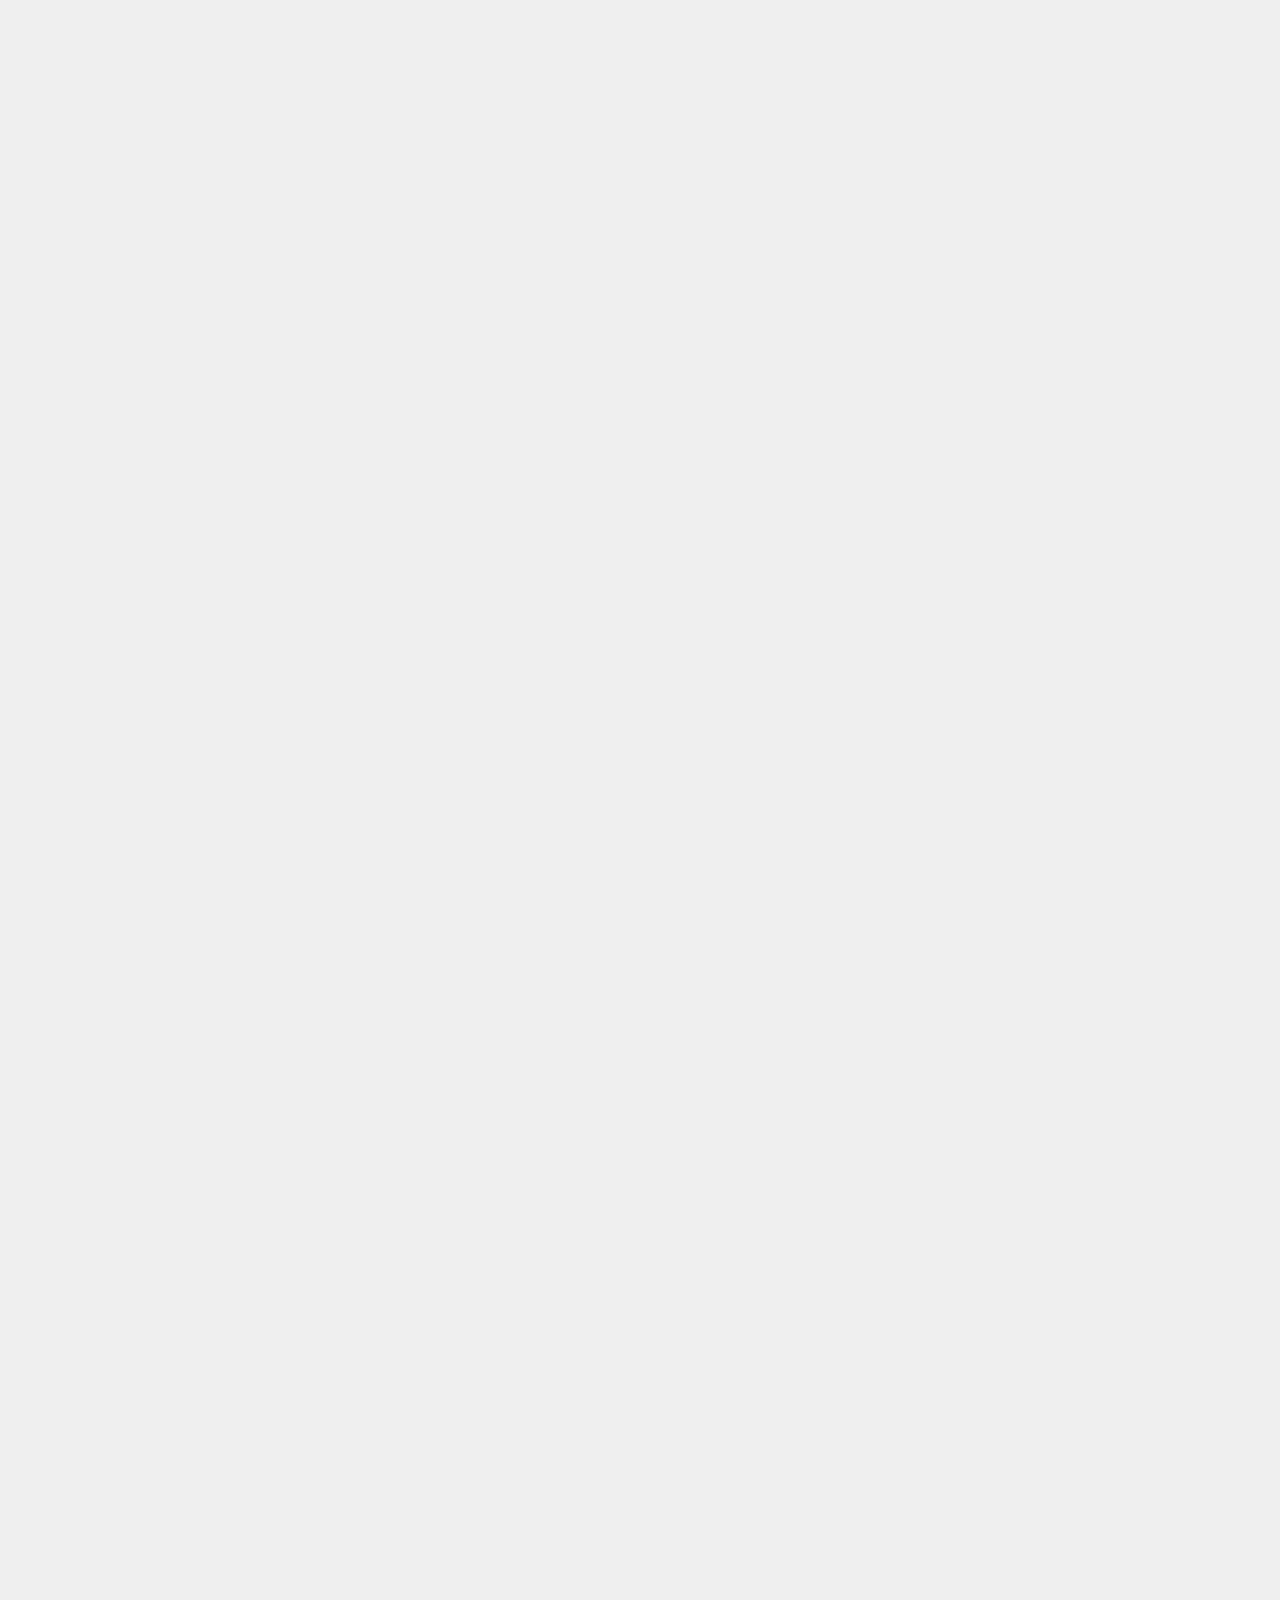
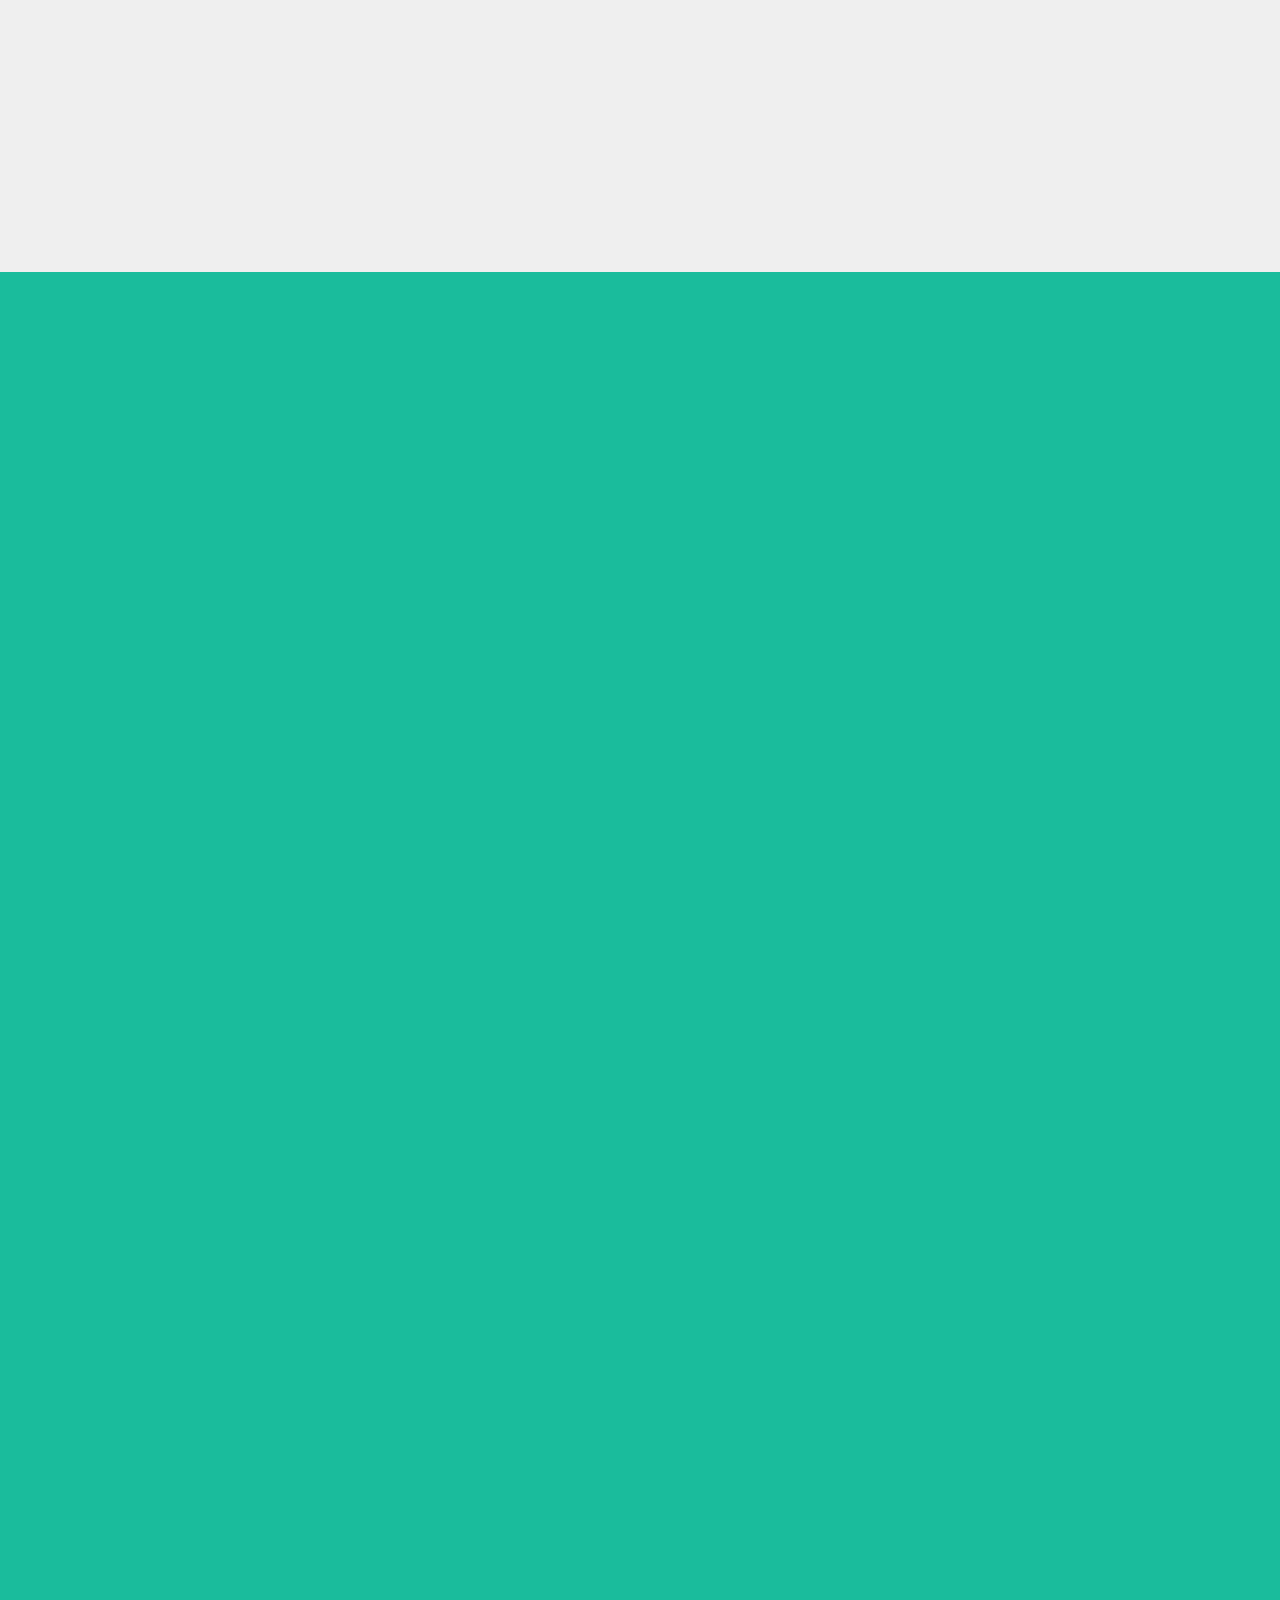
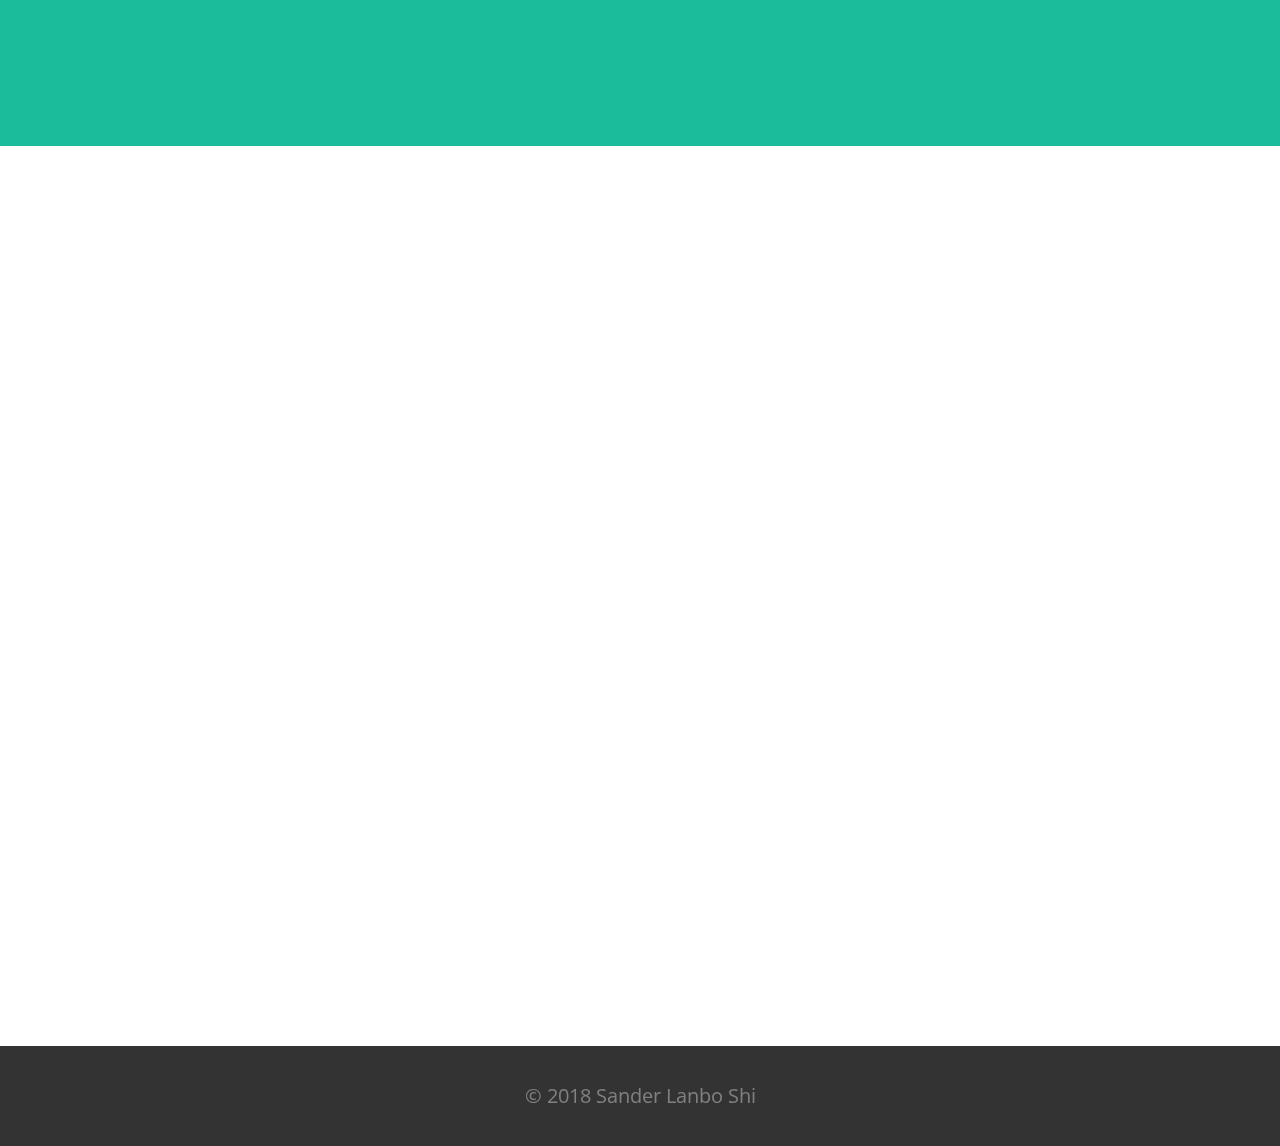
==== index.html @ e811890b "Final Tweaks" ====
<!DOCTYPE html>
<html>
    <head>
    <title>Sander Shi</title>
    <!--Let browser know website is optimized for mobile-->
    <meta name="viewport" content="width=device-width, initial-scale=1.0"/>
    <meta http-equiv="Content-Type" content="text/html; charset=utf-8">
    <!--Imports-->
    <script src="js/jquery.js"></script>
    <script src="js/main.js"></script>
    <script src="js/fontawesome.js"></script>
    <link rel="stylesheet" href="css/main.css">
    <!--Other meta tags-->
    <meta name="keywords" content="CMU, Sander, Shi, Lanbo">
    <meta name="description"
          content="Personal Website of Sander Shi, undergraduate in computer
          science at Carnegie Mellon University.">
    <meta name="author" content="Sander Shi">
    </head>
    <body>
        <!--Fixed Background-->
        <div class="fixed-background">
            <div class="fixed-background-overlay">
            </div>
        </div>
        <!--Navigation-->
        <div class="navbar">
            <a class="logo" href="index.html">SANDER SHI</a>
            <a class="menu-button">
                MENU
                <i class="fas fa-bars"></i>
            </a>
        </div>
        <div id="canvas"></div>
        <div id="nav-menu">
            <a class="nav-link close-button"><i class="fas fa-times"></i></a>
            <div class="nav-links">
                <a class="nav-link" href="#landing-page">Top</a>
                <a class="nav-link" href="#about-me">About Me</a>
                <a class="nav-link" href="#hobbies">Hobbies</a>
                <a class="nav-link" href="#projects">Projects</a>
                <a class="nav-link" href="src/resume.pdf">Resume</a>
                <a class="nav-link" href="#contact">Contact Me</a>
            </div>
        </div>
        <!--Landing Page Section-->
        <a name="landing-page"></a>
        <div id="landing-page">
            <div class="landing-page-content">
                <div class="landing-page-text">
                    <h1 class="text-center">
                        <span id="hi">Hi!</span>
                        My name is
                        <span class="name">Sander SHI.</span>
                    </h1>
                    <br/>
                    <p class="text-center">
                        I am a computer scientist, software engineer
                        and musician. I always enjoy learning new things.
                    </p>
                    <p class="text-center icons">
                        <a href="https://www.linkedin.com/in/sandershi/" title="LinkedIn">
                            <i class="fab fa-linkedin-in"></i>
                        </a>
                        <a href="https://www.facebook.com/sandershihacker" title="Facebook">
                            <i class="fab fa-facebook"></i>
                        </a>
                        <a href="mailto:sandershi@cmu.edu" title="Email">
                            <i class="far fa-envelope"></i>
                        </a>
                        <a href="https://github.com/sandershihacker" title="Github">
                            <i class="fab fa-github"></i>
                        </a>
                        <a href="src/resume.pdf" title="Resume">
                            <i class="far fa-file-pdf"></i>
                        </a>
                    </p>
                </div>
                <div class="more-arrow text-center">
                    <a href="#about-me">
                        <p>MORE</p>
                        <i class="fas fa-chevron-down"></i>
                    </a>
                </div>
            </div>
        </div>
        <!--About Me Section-->
        <a name="about-me"></a>
        <div id="about-me">
            <div class="about-me-content">
                <div class="container">
                    <h2>A Little About Me</h2>
                    <hr>
                    <p class="text-justify">
                        My name is Sander Lanbo Shi, but my friends call me
                        <b>Sander</b>. I was born in Holland, grew up in
                        Northern Ireland, completed my high school studies in
                        Hangzhou, China, and am currently studying
                        <b>Computer Science</b> at
                        <b>Carnegie Mellon University</b>. My interests range
                        from music, sports and modern languages to
                        <b>software engineering</b> and <b>machine learning</b>.
                        I hope to use my skills to solve problems of great
                        impact.
                    </p>
                </div>
            </div>
            <a name="hobbies"></a>
            <div class="hobbies-content">
                <div class="container">
                    <div class="row">
                        <div class="hobby">
                            <h1>
                                <i class="fas fa-bicycle"></i>
                            </h1>
                            <hr>
                            <p>
                                I am a bike enthusiast and loving riding all
                                kinds of bikes from mountain bikes to
                                <b>street trials</b> bikes. I am a huge fan of
                                bike stunts and aspire to become as skilled as
                                <a href="http://www.dannymacaskill.co.uk/">Danny Macaskill</a>
                                someday. Check out my video here:
                                <a href="https://www.youtube.com/watch?v=L4zf6CIVZ-g&list=PLRWzu4NQfZ0GEUVp9c57li9xr4fNBHM8F
                                "><i class="fab fa-youtube"></i></a>
                            </p>
                        </div>
                        <div class="hobby">
                            <h1>
                                <i class="fas fa-cube"></i>
                            </h1>
                            <hr>
                            <p>
                                Speed-cubing is one of my hobbies. I can solve
                                the 2x2x2 - 7x7x7 Rubik's cubes as well as a
                                couple others. My personal best for the 3x3x3
                                cube is 17.56s. Check out my videos here:
                                <a href="https://www.youtube.com/watch?v=-V-AjoMGdws&list=PLRWzu4NQfZ0H-_xM9BDa5c6P79MhLF-bY"><i class="fab fa-youtube"></i></a>
                            </p>
                        </div>
                        <div class="hobby">
                            <h1>
                                <i class="fas fa-music"></i>
                            </h1>
                            <hr>
                            <p>
                                When I have a bit of free time, I love playing
                                music and trying to improvise and compose a bit.
                                I know how to play the piano and alto-saxophone
                                but am always trying to learn new instruments.
                            </p>
                        </div>
                    </div>
                </div>
            </div>
        </div>
        <!--Projects Section-->
        <a name="projects"></a>
        <div id="projects">
            <div class="projects-content">
                <div class="container">
                    <h2>Projects</h2>
                    <hr>
                    <div class="card-columns">
                        <div class="card text-center">
                            <div class="card-body">
                                <h5 class="card-title">MIDI Classifier</h5>
                                <p class="card-text">
                                    Used logistic regression to train labeled MIDI
                                    files to create a MIDI classifier that classifies
                                    the genre of the music.
                                </p>
                            </div>
                            <div class="card-body text-left link-section">
                                <a href="https://github.com/sandershihacker" class="card-link">Project Link</a>
                            </div>
                            <div class="card-footer">
                                <small class="text-muted">
                                    Spring 2018
                                </small>
                            </div>
                        </div>
                        <div class="card">
                            <img class="card-img-top" src="src/openchirp.png">
                            <div class="card-body">
                                <h5 class="card-title">OpenChirp</h5>
                                <p class="card-text">
                                    Created a management framework for LP-WAN
                                    devices using Angular.
                                </p>
                            </div>
                            <div class="card-body text-left link-section">
                                <a href="https://openchirp.io" class="card-link">Website Link</a>
                            </div>
                            <div class="card-footer">
                                <small class="text-muted">
                                    Spring, Fall 2017
                                </small>
                            </div>
                        </div>
                        <div class="card text-center">
                            <div class="card-body">
                                <h5 class="card-title">OCR</h5>
                                <p class="card-text">
                                    Implemented from scratch a convolutional neural network
                                    with the LeNet architecture in Matlab, and trained to recognize
                                    handwritten digits. Acheived a 97% test accuracy.
                                </p>
                            </div>
                            <div class="card-footer">
                                <small class="text-muted">
                                    Spring 2017
                                </small>
                            </div>
                        </div>
                        <div class="card">
                            <img class="card-img-top" src="src/summit.png">
                            <div class="card-body">
                                <h5 class="card-title">Club Website</h5>
                                <p class="card-text">
                                    Designed and developed a static webpage for
                                    a CMU student organization.
                                </p>
                            </div>
                            <div class="card-body text-left link-section">
                                <a href="https://www.cmu.edu/summit" class="card-link">Website Link</a>
                            </div>
                            <div class="card-footer">
                                <small class="text-muted">
                                    Fall 2016
                                </small>
                            </div>
                        </div>
                        <div class="card">
                            <img class="card-img-top" src="src/tuxlab.jpg">
                            <div class="card-body">
                                <h5 class="card-title">TuxLab</h5>
                                <p class="card-text">
                                    Developed a framework to create
                                    interactive Linux courses using Angular,
                                    Meteor and MongoDB.
                                </p>
                            </div>
                            <div class="card-body text-left link-section">
                                <a href="http://tuxlab.org" class="card-link">Website Link</a>
                            </div>
                            <div class="card-footer">
                                <small class="text-muted">
                                    Summer 2016
                                </small>
                            </div>
                        </div>
                        <div class="card">
                            <img class="card-img-top" src="src/tartantag.jpg">
                            <div class="card-body">
                                <h5 class="card-title">Android Game</h5>
                                <p class="card-text">
                                    Developed an Android game to mimic Lazer Tag
                                    on a team of 4 during a hackathon.
                                </p>
                            </div>
                            <div class="card-footer">
                                <small class="text-muted">
                                    Fall 2015
                                </small>
                            </div>
                        </div>
                    </div>
                </div>
            </div>
        </div>
        <!--Contact Me-->
        <a name="contact"></a>
        <div class="contact">
            <div class="container">
                <h2>Contact Me</h2>
                <hr>
                <div class="form-container">
                    <form action="https://formspree.io/sandershi@cmu.edu" method="POST">
                        <input type="text" name="name" placeholder="Full Name">
                        <br/>
                        <textarea name="name" placeholder="Message"></textarea>
                        <br/>
                        <input type="email" name="_replyto" placeholder="Email Address">
                        <br/>
                        <input type="submit" value="Send">
                    </form>
                </div>
            </div>
        </div>
        <!--Footer-->
        <div class="footer">
            <p>&copy; 2018 Sander Lanbo Shi</p>
        </div>
    </body>
</html>
---- css/main.css ----
/*
 * File: main.scss
 * Description: The main stylesheet for Sander's personal website.
 * Author: Sander Shi.
 */
/*
 * File: _base.scss
 * Description: The basics for the style.
 * Author: Sander Shi.
 */
@import url("https://fonts.googleapis.com/css?family=Open+Sans:300,400,600,700,800");
@import url(./bootstrap.min.css);
html {
  font-size: 16px; }
  @media screen and (min-width: 320px) {
    html {
      font-size: calc(16px + 8 * ((100vw - 320px) / 880)); } }
  @media screen and (min-width: 1200px) {
    html {
      font-size: 24px; } }

* {
  margin: 0;
  font-family: 'Open Sans', sans-serif; }

a, a:visited {
  text-decoration: none;
  color: #7f8c8d;
  transition-duration: 0.3s; }

a:hover {
  text-decoration: none;
  color: #101010;
  transition-duration: 0.3s; }

.container {
  max-width: 1260px;
  padding-left: 20px;
  padding-right: 20px;
  padding-top: 60px;
  padding-bottom: 60px; }

/*
 * File: _navigation.scss
 * Description: The stylesheet for the navigation menu.
 * Author: Sander Shi.
 */
#nav-menu {
  background-color: #101010;
  width: 500px;
  height: 100vh;
  position: fixed;
  top: 0;
  right: 0;
  z-index: 999;
  color: #7f8c8d;
  display: flex;
  align-items: center;
  justify-content: center; }
  #nav-menu .nav-links {
    text-align: center;
    padding: 10px; }
    #nav-menu .nav-links .nav-link {
      margin: 10px; }
    #nav-menu .nav-links a:hover {
      font-weight: normal;
      color: #efefef; }
  #nav-menu .close-button {
    position: absolute;
    top: 0;
    right: 0;
    cursor: pointer;
    font-size: 35px; }
  #nav-menu a.close-button:hover {
    transform: rotate(90deg); }

#canvas {
  position: fixed;
  top: 0;
  left: 0;
  height: 100vh;
  width: 100%;
  background-color: rgba(0, 0, 0, 0.7);
  z-index: 998; }

.navbar {
  position: fixed;
  top: 0;
  left: 0;
  width: 100%;
  display: inline-block;
  font-size: 16px;
  z-index: 998; }
  .navbar a {
    margin: 0;
    padding: 6px;
    border-radius: 4px;
    color: rgba(0, 0, 0, 0.8);
    font-weight: bold;
    border: none;
    cursor: pointer;
    transition-duration: 0.3s; }
  .navbar a:hover {
    background-color: rgba(0, 0, 0, 0.3);
    transition-duration: 0.3s; }
  .navbar a.menu-button {
    float: right; }
  .navbar a.logo {
    float: left;
    display: none; }

.scrolled-navbar {
  background-color: rgba(0, 0, 0, 0.8); }
  .scrolled-navbar a {
    color: #efefef; }
  .scrolled-navbar a:hover {
    color: #7f8c8d;
    background-color: transparent; }
  .scrolled-navbar a.menu-button {
    color: #efefef; }
  .scrolled-navbar a.menu-button:hover {
    color: #7f8c8d; }
  .scrolled-navbar a.logo {
    display: block; }

@media screen and (max-width: 650px) {
  #nav-menu {
    width: 100%; } }
/*
 * File: _fixed_background.scss
 * Description: The style for fixing the background.
 * Author: Sander Shi.
 */
.fixed-background {
  position: fixed;
  top: 0;
  left: 0;
  height: 100vh;
  width: 100%;
  background-image: url("../src/portrait.jpg");
  background-position: center;
  background-size: cover;
  z-index: -1; }
  .fixed-background .fixed-background-overlay {
    position: fixed;
    top: 0;
    left: 0;
    height: 100vh;
    width: 100%;
    background-color: #efefef;
    opacity: 1; }

@media screen and (max-width: 1124px) {
  .fixed-background {
    background-image: url("../src/portrait-mobile.jpg"); } }
/*
 * File: _landing_page.scss
 * Description: This is the stylesheet for the landing page section.
 * Author: Sander Shi.
 */
@-webkit-keyframes more-arrow {
  0% {
    bottom: 10px;
    opacity: 0; }
  100% {
    bottom: -10px;
    opacity: 1; } }
@keyframes more-arrow {
  0% {
    bottom: 10px;
    opacity: 0; }
  100% {
    bottom: -10px;
    opacity: 1; } }
#landing-page {
  height: 100vh;
  width: 100%; }
  #landing-page .landing-page-content {
    height: 100%;
    display: none;
    align-items: center;
    justify-content: center; }
    #landing-page .landing-page-content .landing-page-text {
      max-width: 950px; }
      #landing-page .landing-page-content .landing-page-text h1 {
        font-size: 70px;
        font-weight: bold; }
      #landing-page .landing-page-content .landing-page-text p {
        font-size: 35px;
        color: #7f8c8d; }
      #landing-page .landing-page-content .landing-page-text .icons {
        color: #000000; }
        #landing-page .landing-page-content .landing-page-text .icons a {
          margin: 30px;
          font-size: 40px;
          color: #000000;
          transition-duration: 0.3s; }
        #landing-page .landing-page-content .landing-page-text .icons a:hover {
          color: #7f8c8d;
          transition-duration: 0.3s; }
    #landing-page .landing-page-content .name {
      color: #1abc9c; }
    #landing-page .landing-page-content .more-arrow {
      position: absolute;
      bottom: 30px; }
      #landing-page .landing-page-content .more-arrow a {
        color: #000000; }
        #landing-page .landing-page-content .more-arrow a p {
          margin: 0;
          padding: 5px; }
        #landing-page .landing-page-content .more-arrow a svg {
          position: relative;
          animation: more-arrow 2s infinite;
          -webkit-animation: more-arrow 2s infinite; }
      #landing-page .landing-page-content .more-arrow a:hover {
        color: gray; }

@media screen and (max-width: 1124px) {
  #landing-page .landing-page-content .landing-page-text {
    max-width: 600px; }
    #landing-page .landing-page-content .landing-page-text p {
      font-size: 25px; }
    #landing-page .landing-page-content .landing-page-text .icons a {
      margin: 20px;
      font-size: 40px; } }
@media screen and (max-width: 650px) {
  #landing-page .landing-page-content .landing-page-text {
    max-width: 600px; }
    #landing-page .landing-page-content .landing-page-text h1 {
      font-size: 50px; }
    #landing-page .landing-page-content .landing-page-text p {
      font-size: 20px; }
    #landing-page .landing-page-content .landing-page-text .icons a {
      margin: 10px;
      font-size: 25px; } }
/*
 * File: _about_section.scss
 * Description: The stylesheet for the about me section.
 * Author: Sander Shi.
 */
#about-me {
  background-color: #efefef;
  color: #efefef; }
  #about-me .about-me-content {
    width: 100%;
    background-color: #1abc9c;
    opacity: 0; }
    #about-me .about-me-content h2 {
      text-align: center;
      padding: 10px; }
  #about-me .hobbies-content {
    opacity: 0; }
    #about-me .hobbies-content .row {
      justify-content: space-between; }
    #about-me .hobbies-content .hobby {
      width: 350px;
      color: #808080;
      font-size: 20px;
      padding: 20px; }
      #about-me .hobbies-content .hobby h1 {
        text-align: center;
        font-size: 70px;
        color: #1abc9c; }
      #about-me .hobbies-content .hobby hr {
        width: 70%;
        margin-left: auto;
        margin-right: auto; }
      #about-me .hobbies-content .hobby p {
        text-align: center; }

@media screen and (max-width: 1124px) {
  #about-me .hobbies-content .row {
    justify-content: center; }
  #about-me .hobbies-content .hobby {
    width: 600px; } }
/*
 * File: _projects_section.scss
 * Description: The stylesheet for the projects section.
 * Author: Sander Shi.
 */
#projects {
  height: 100vh;
  width: 100%;
  height: 100%;
  background-color: #1abc9c;
  color: #efefef; }
  #projects .projects-content {
    opacity: 0; }
    #projects .projects-content h2 {
      text-align: center; }
    #projects .projects-content hr {
      margin: 40px; }
    #projects .projects-content .card-columns .card {
      color: #808080; }
      #projects .projects-content .card-columns .card .card-footer {
        text-align: left; }
      #projects .projects-content .card-columns .card p {
        font-size: 20px; }
      #projects .projects-content .card-columns .card .link-section {
        padding-top: 0; }
      #projects .projects-content .card-columns .card a.card-link {
        font-size: 20px;
        color: #1abc9c; }
      #projects .projects-content .card-columns .card a.card-link:hover {
        color: #808080; }

/*
 * File: _contact.scss
 * Description: The stylesheet for contact me section.
 * Author: Sander Shi.
 */
.contact {
  height: 100vh;
  width: 100%;
  background-color: rgba(0, 0, 0, 0.5);
  color: #efefef;
  display: flex;
  align-items: center;
  opacity: 0; }
  .contact hr {
    margin: 40px; }
  .contact h2 {
    text-align: center; }
  .contact .form-container {
    width: 550px;
    margin-left: auto;
    margin-right: auto; }
    .contact .form-container form input[type=text], .contact .form-container form input[type=email], .contact .form-container form textarea, .contact .form-container form input[type=submit] {
      background-color: transparent;
      color: #efefef;
      border: solid 3px #efefef;
      margin-bottom: 25px;
      width: 100%;
      padding: 5px;
      border-radius: 4px; }
    .contact .form-container form input[type=submit] {
      cursor: pointer;
      transition-duration: 0.3s; }
    .contact .form-container form input[type=submit]:hover {
      background-color: #1abc9c;
      transition-duration: 0.3s; }
    .contact .form-container form textarea {
      height: 250px;
      max-height: 280px; }
    .contact .form-container form textarea:focus, .contact .form-container form input:focus {
      outline: none;
      background-color: rgba(255, 255, 255, 0.1);
      transition-duration: 0.3s; }
    .contact .form-container form ::placeholder {
      /* Chrome, Firefox, Opera, Safari 10.1+ */
      color: #afafaf;
      opacity: 1;
      /* Firefox */ }
    .contact .form-container form :-ms-input-placeholder {
      /* Internet Explorer 10-11 */
      color: #afafaf; }
    .contact .form-container form ::-ms-input-placeholder {
      /* Microsoft Edge */
      color: #afafaf; }

@media screen and (max-width: 650px) {
  .contact .form-container {
    width: 100%; } }
/*
 * File: _footer.scss
 * Description: The stylesheet for footer section.
 * Author: Sander Shi.
 */
.footer {
  width: 100%;
  height: 100px;
  background-color: rgba(0, 0, 0, 0.8);
  color: #808080; }
  .footer p {
    line-height: 100px;
    margin: 0;
    padding: 0;
    text-align: center;
    font-size: 20px; }

/*# sourceMappingURL=main.css.map */
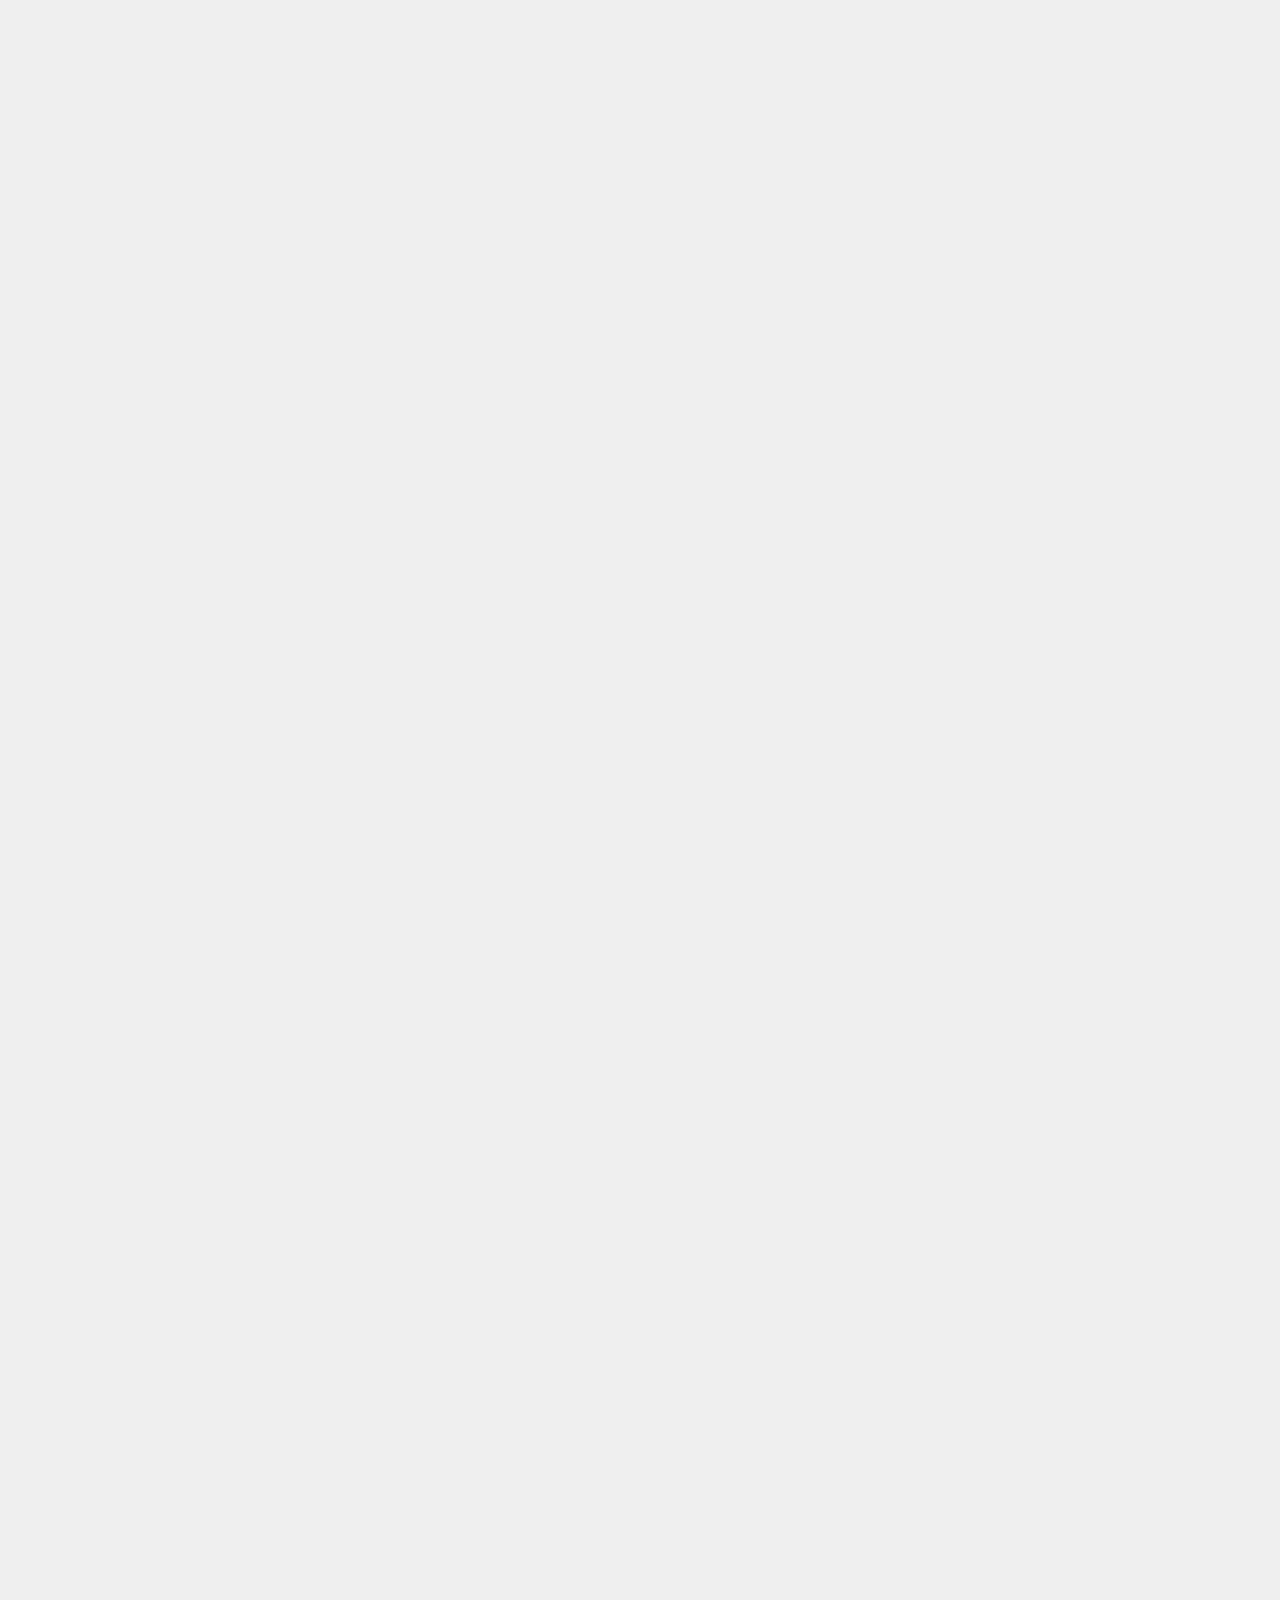
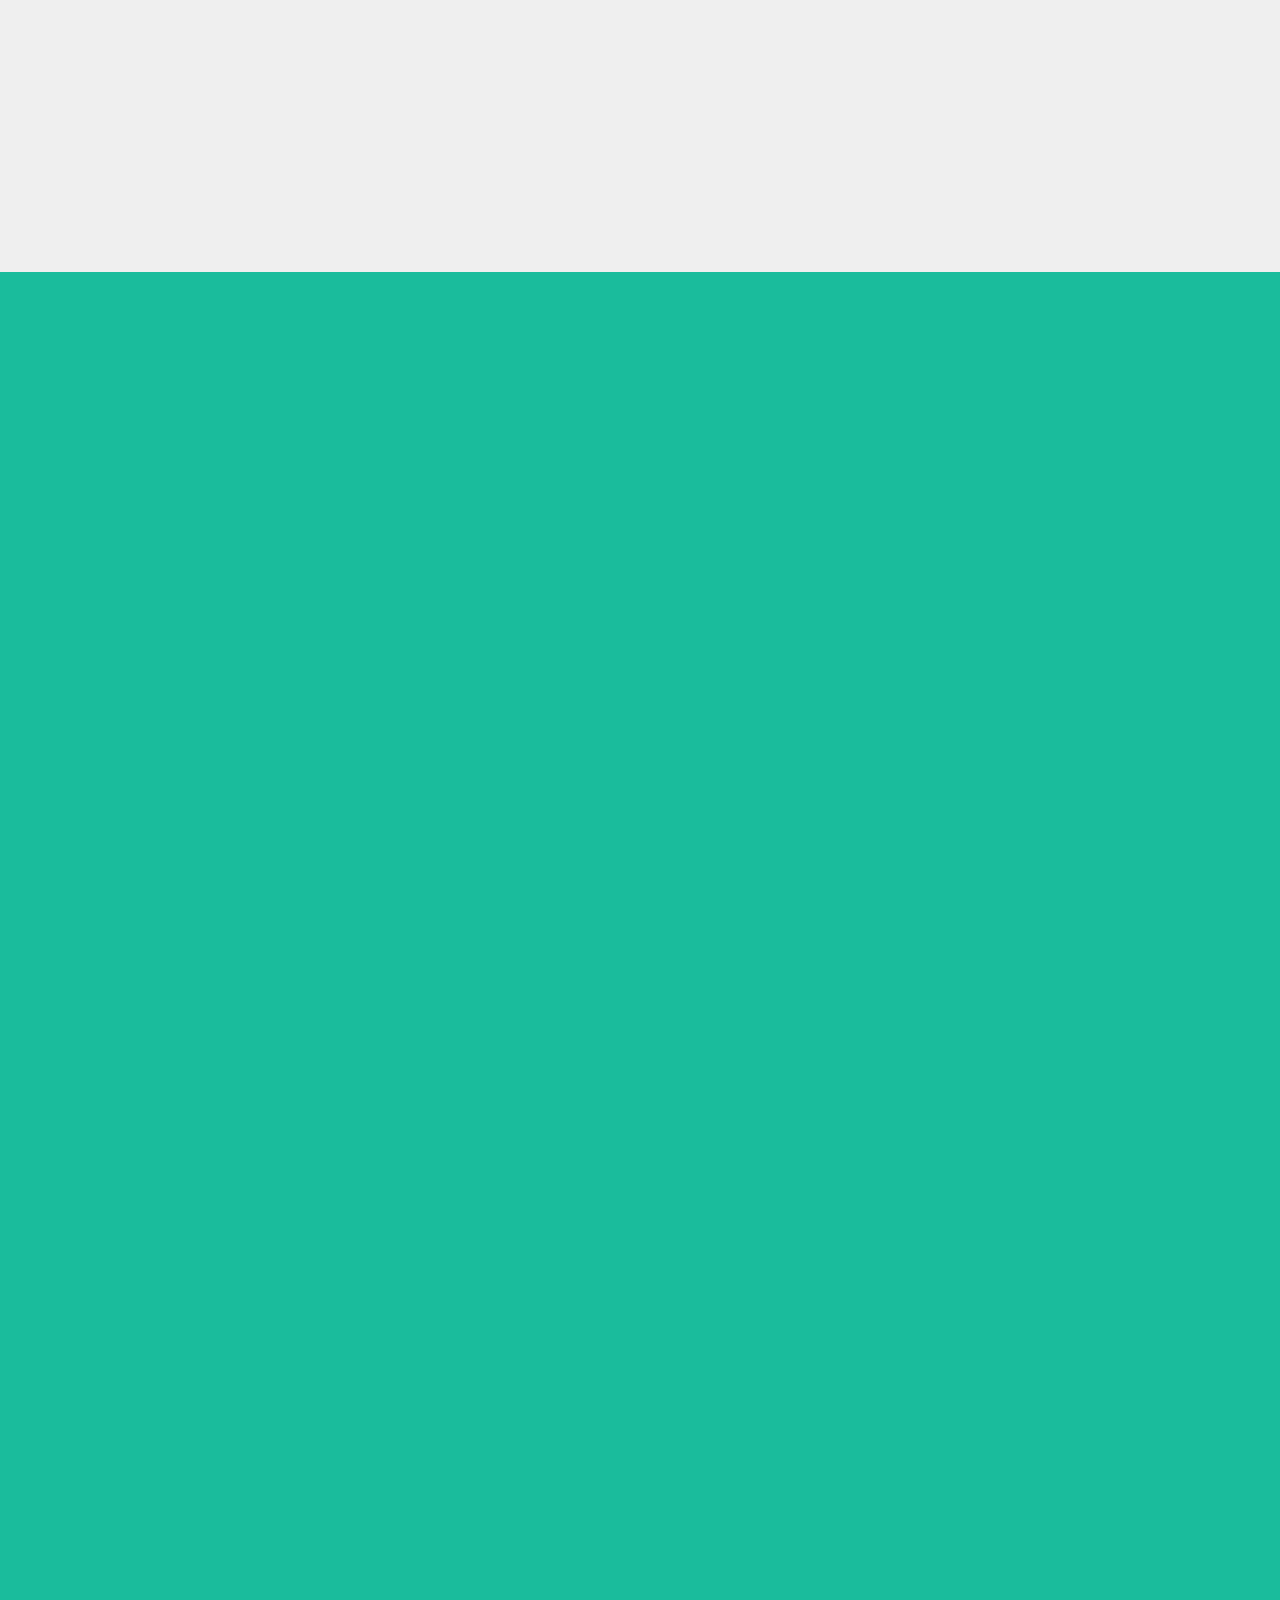
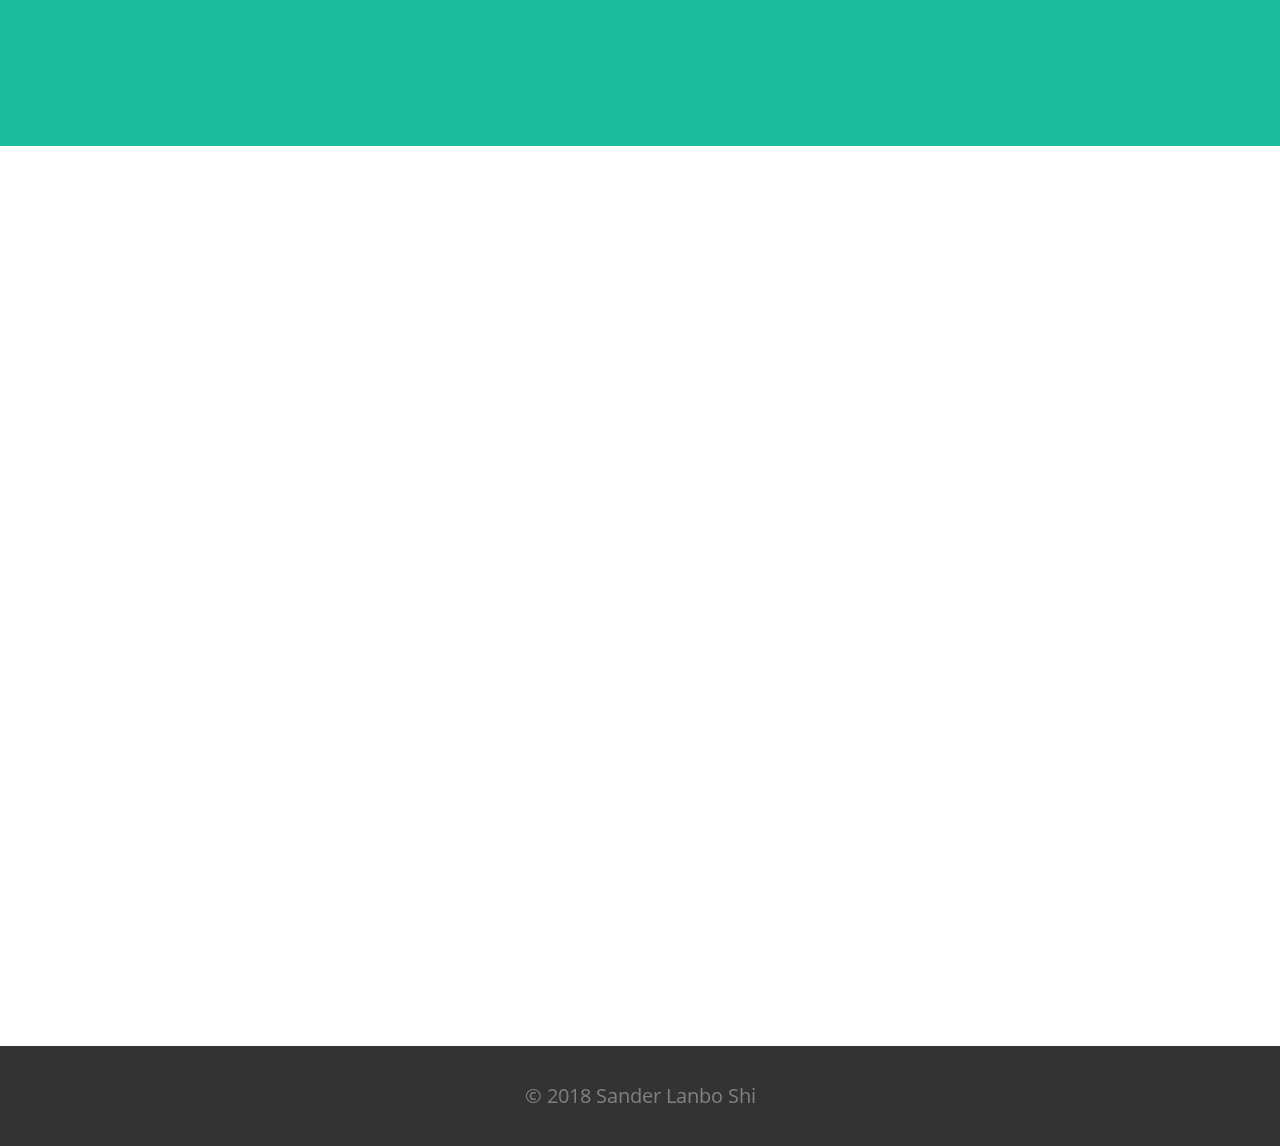
==== commit 992234d9: "Typo" ====
--- a/index.html
+++ b/index.html
@@ -115,7 +115,7 @@
                             </h1>
                             <hr>
                             <p>
-                                I am a bike enthusiast and loving riding all
+                                I am a bike enthusiast and love riding all
                                 kinds of bikes from mountain bikes to
                                 <b>street trials</b> bikes. I am a huge fan of
                                 bike stunts and aspire to become as skilled as
--- a/css/main.css
+++ b/css/main.css
@@ -8,8 +8,57 @@
  * Description: The basics for the style.
  * Author: Sander Shi.
  */
-@import url("https://fonts.googleapis.com/css?family=Open+Sans:300,400,600,700,800");
+/*
+ * File: _fonts.scss
+ * Description: The OpenSans font.
+ * Author: Google.
+ */
+/* open-sans-300 - latin */
 @import url(./bootstrap.min.css);
+@font-face {
+  font-family: 'Open Sans';
+  font-style: normal;
+  font-weight: 300;
+  src: url("../fonts/open-sans-v15-latin-300.eot");
+  /* IE9 Compat Modes */
+  src: local("Open Sans Light"), local("OpenSans-Light"), url("../fonts/open-sans-v15-latin-300.eot?#iefix") format("embedded-opentype"), url("../fonts/open-sans-v15-latin-300.woff2") format("woff2"), url("../fonts/open-sans-v15-latin-300.woff") format("woff"), url("../fonts/open-sans-v15-latin-300.ttf") format("truetype"), url("../fonts/open-sans-v15-latin-300.svg#OpenSans") format("svg");
+  /* Legacy iOS */ }
+/* open-sans-regular - latin */
+@font-face {
+  font-family: 'Open Sans';
+  font-style: normal;
+  font-weight: 400;
+  src: url("../fonts/open-sans-v15-latin-regular.eot");
+  /* IE9 Compat Modes */
+  src: local("Open Sans Regular"), local("OpenSans-Regular"), url("../fonts/open-sans-v15-latin-regular.eot?#iefix") format("embedded-opentype"), url("../fonts/open-sans-v15-latin-regular.woff2") format("woff2"), url("../fonts/open-sans-v15-latin-regular.woff") format("woff"), url("../fonts/open-sans-v15-latin-regular.ttf") format("truetype"), url("../fonts/open-sans-v15-latin-regular.svg#OpenSans") format("svg");
+  /* Legacy iOS */ }
+/* open-sans-600 - latin */
+@font-face {
+  font-family: 'Open Sans';
+  font-style: normal;
+  font-weight: 600;
+  src: url("../fonts/open-sans-v15-latin-600.eot");
+  /* IE9 Compat Modes */
+  src: local("Open Sans SemiBold"), local("OpenSans-SemiBold"), url("../fonts/open-sans-v15-latin-600.eot?#iefix") format("embedded-opentype"), url("../fonts/open-sans-v15-latin-600.woff2") format("woff2"), url("../fonts/open-sans-v15-latin-600.woff") format("woff"), url("../fonts/open-sans-v15-latin-600.ttf") format("truetype"), url("../fonts/open-sans-v15-latin-600.svg#OpenSans") format("svg");
+  /* Legacy iOS */ }
+/* open-sans-700 - latin */
+@font-face {
+  font-family: 'Open Sans';
+  font-style: normal;
+  font-weight: 700;
+  src: url("../fonts/open-sans-v15-latin-700.eot");
+  /* IE9 Compat Modes */
+  src: local("Open Sans Bold"), local("OpenSans-Bold"), url("../fonts/open-sans-v15-latin-700.eot?#iefix") format("embedded-opentype"), url("../fonts/open-sans-v15-latin-700.woff2") format("woff2"), url("../fonts/open-sans-v15-latin-700.woff") format("woff"), url("../fonts/open-sans-v15-latin-700.ttf") format("truetype"), url("../fonts/open-sans-v15-latin-700.svg#OpenSans") format("svg");
+  /* Legacy iOS */ }
+/* open-sans-800 - latin */
+@font-face {
+  font-family: 'Open Sans';
+  font-style: normal;
+  font-weight: 800;
+  src: url("../fonts/open-sans-v15-latin-800.eot");
+  /* IE9 Compat Modes */
+  src: local("Open Sans ExtraBold"), local("OpenSans-ExtraBold"), url("../fonts/open-sans-v15-latin-800.eot?#iefix") format("embedded-opentype"), url("../fonts/open-sans-v15-latin-800.woff2") format("woff2"), url("../fonts/open-sans-v15-latin-800.woff") format("woff"), url("../fonts/open-sans-v15-latin-800.ttf") format("truetype"), url("../fonts/open-sans-v15-latin-800.svg#OpenSans") format("svg");
+  /* Legacy iOS */ }
 html {
   font-size: 16px; }
   @media screen and (min-width: 320px) {
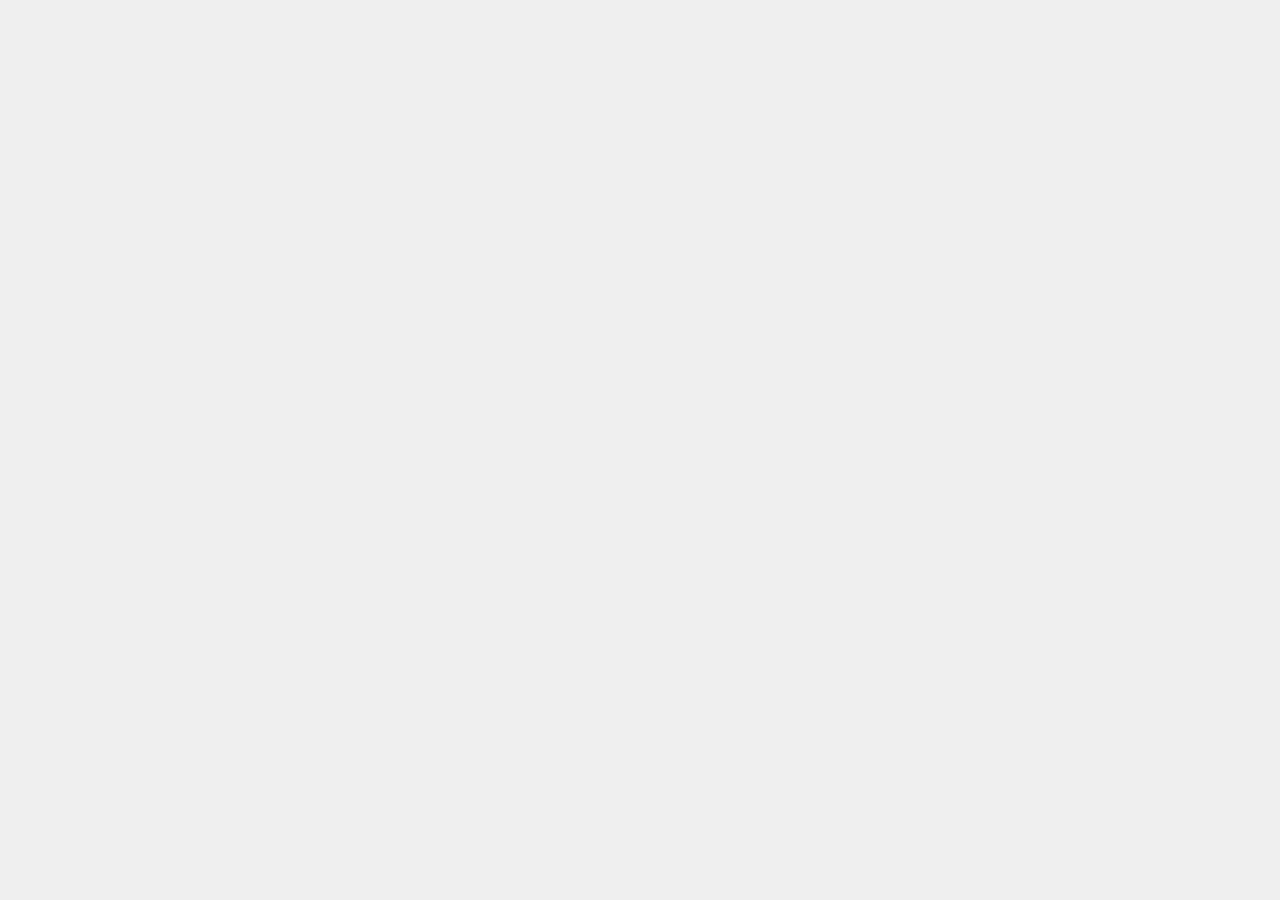
==== commit 23d6651e: "first step cleanup" ====
--- a/index.html
+++ b/index.html
@@ -35,12 +35,9 @@
         <div id="nav-menu">
             <a class="nav-link close-button"><i class="fas fa-times"></i></a>
             <div class="nav-links">
-                <a class="nav-link" href="#landing-page">Top</a>
-                <a class="nav-link" href="#about-me">About Me</a>
-                <a class="nav-link" href="#hobbies">Hobbies</a>
-                <a class="nav-link" href="#projects">Projects</a>
+                <a class="nav-link" href="#landing-page">Home</a>
+                <a class="nav-link" href="blog">Blog</a>
                 <a class="nav-link" href="src/resume.pdf">Resume</a>
-                <a class="nav-link" href="#contact">Contact Me</a>
             </div>
         </div>
         <!--Landing Page Section-->
@@ -77,220 +74,9 @@
                     </p>
                 </div>
                 <div class="more-arrow text-center">
-                    <a href="#about-me">
-                        <p>MORE</p>
-                        <i class="fas fa-chevron-down"></i>
-                    </a>
+                    <a><p>LEARN MORE</p></a>
                 </div>
             </div>
         </div>
-        <!--About Me Section-->
-        <a name="about-me"></a>
-        <div id="about-me">
-            <div class="about-me-content">
-                <div class="container">
-                    <h2>A Little About Me</h2>
-                    <hr>
-                    <p class="text-justify">
-                        My name is Sander Lanbo Shi, but my friends call me
-                        <b>Sander</b>. I was born in Holland, grew up in
-                        Northern Ireland, completed my high school studies in
-                        Hangzhou, China, and am currently studying
-                        <b>Computer Science</b> at
-                        <b>Carnegie Mellon University</b>. My interests range
-                        from music, sports and modern languages to
-                        <b>software engineering</b> and <b>machine learning</b>.
-                        I hope to use my skills to solve problems of great
-                        impact.
-                    </p>
-                </div>
-            </div>
-            <a name="hobbies"></a>
-            <div class="hobbies-content">
-                <div class="container">
-                    <div class="row">
-                        <div class="hobby">
-                            <h1>
-                                <i class="fas fa-bicycle"></i>
-                            </h1>
-                            <hr>
-                            <p>
-                                I am a bike enthusiast and love riding all
-                                kinds of bikes from mountain bikes to
-                                <b>street trials</b> bikes. I am a huge fan of
-                                bike stunts and aspire to become as skilled as
-                                <a href="http://www.dannymacaskill.co.uk/">Danny Macaskill</a>
-                                someday. Check out my video here:
-                                <a href="https://www.youtube.com/watch?v=L4zf6CIVZ-g&list=PLRWzu4NQfZ0GEUVp9c57li9xr4fNBHM8F
-                                "><i class="fab fa-youtube"></i></a>
-                            </p>
-                        </div>
-                        <div class="hobby">
-                            <h1>
-                                <i class="fas fa-cube"></i>
-                            </h1>
-                            <hr>
-                            <p>
-                                Speed-cubing is one of my hobbies. I can solve
-                                the 2x2x2 - 7x7x7 Rubik's cubes as well as a
-                                couple others. My personal best for the 3x3x3
-                                cube is 17.56s. Check out my videos here:
-                                <a href="https://www.youtube.com/watch?v=-V-AjoMGdws&list=PLRWzu4NQfZ0H-_xM9BDa5c6P79MhLF-bY"><i class="fab fa-youtube"></i></a>
-                            </p>
-                        </div>
-                        <div class="hobby">
-                            <h1>
-                                <i class="fas fa-music"></i>
-                            </h1>
-                            <hr>
-                            <p>
-                                When I have a bit of free time, I love playing
-                                music and trying to improvise and compose a bit.
-                                I know how to play the piano and alto-saxophone
-                                but am always trying to learn new instruments.
-                            </p>
-                        </div>
-                    </div>
-                </div>
-            </div>
-        </div>
-        <!--Projects Section-->
-        <a name="projects"></a>
-        <div id="projects">
-            <div class="projects-content">
-                <div class="container">
-                    <h2>Projects</h2>
-                    <hr>
-                    <div class="card-columns">
-                        <div class="card text-center">
-                            <div class="card-body">
-                                <h5 class="card-title">MIDI Classifier</h5>
-                                <p class="card-text">
-                                    Used logistic regression to train labeled MIDI
-                                    files to create a MIDI classifier that classifies
-                                    the genre of the music.
-                                </p>
-                            </div>
-                            <div class="card-body text-left link-section">
-                                <a href="https://github.com/sandershihacker" class="card-link">Project Link</a>
-                            </div>
-                            <div class="card-footer">
-                                <small class="text-muted">
-                                    Spring 2018
-                                </small>
-                            </div>
-                        </div>
-                        <div class="card">
-                            <img class="card-img-top" src="src/openchirp.png">
-                            <div class="card-body">
-                                <h5 class="card-title">OpenChirp</h5>
-                                <p class="card-text">
-                                    Created a management framework for LP-WAN
-                                    devices using Angular.
-                                </p>
-                            </div>
-                            <div class="card-body text-left link-section">
-                                <a href="https://openchirp.io" class="card-link">Website Link</a>
-                            </div>
-                            <div class="card-footer">
-                                <small class="text-muted">
-                                    Spring, Fall 2017
-                                </small>
-                            </div>
-                        </div>
-                        <div class="card text-center">
-                            <div class="card-body">
-                                <h5 class="card-title">OCR</h5>
-                                <p class="card-text">
-                                    Implemented from scratch a convolutional neural network
-                                    with the LeNet architecture in Matlab, and trained to recognize
-                                    handwritten digits. Acheived a 97% test accuracy.
-                                </p>
-                            </div>
-                            <div class="card-footer">
-                                <small class="text-muted">
-                                    Spring 2017
-                                </small>
-                            </div>
-                        </div>
-                        <div class="card">
-                            <img class="card-img-top" src="src/summit.png">
-                            <div class="card-body">
-                                <h5 class="card-title">Club Website</h5>
-                                <p class="card-text">
-                                    Designed and developed a static webpage for
-                                    a CMU student organization.
-                                </p>
-                            </div>
-                            <div class="card-body text-left link-section">
-                                <a href="https://www.cmu.edu/summit" class="card-link">Website Link</a>
-                            </div>
-                            <div class="card-footer">
-                                <small class="text-muted">
-                                    Fall 2016
-                                </small>
-                            </div>
-                        </div>
-                        <div class="card">
-                            <img class="card-img-top" src="src/tuxlab.jpg">
-                            <div class="card-body">
-                                <h5 class="card-title">TuxLab</h5>
-                                <p class="card-text">
-                                    Developed a framework to create
-                                    interactive Linux courses using Angular,
-                                    Meteor and MongoDB.
-                                </p>
-                            </div>
-                            <div class="card-body text-left link-section">
-                                <a href="http://tuxlab.org" class="card-link">Website Link</a>
-                            </div>
-                            <div class="card-footer">
-                                <small class="text-muted">
-                                    Summer 2016
-                                </small>
-                            </div>
-                        </div>
-                        <div class="card">
-                            <img class="card-img-top" src="src/tartantag.jpg">
-                            <div class="card-body">
-                                <h5 class="card-title">Android Game</h5>
-                                <p class="card-text">
-                                    Developed an Android game to mimic Lazer Tag
-                                    on a team of 4 during a hackathon.
-                                </p>
-                            </div>
-                            <div class="card-footer">
-                                <small class="text-muted">
-                                    Fall 2015
-                                </small>
-                            </div>
-                        </div>
-                    </div>
-                </div>
-            </div>
-        </div>
-        <!--Contact Me-->
-        <a name="contact"></a>
-        <div class="contact">
-            <div class="container">
-                <h2>Contact Me</h2>
-                <hr>
-                <div class="form-container">
-                    <form action="https://formspree.io/sandershi@cmu.edu" method="POST">
-                        <input type="text" name="name" placeholder="Full Name">
-                        <br/>
-                        <textarea name="name" placeholder="Message"></textarea>
-                        <br/>
-                        <input type="email" name="_replyto" placeholder="Email Address">
-                        <br/>
-                        <input type="submit" value="Send">
-                    </form>
-                </div>
-            </div>
-        </div>
-        <!--Footer-->
-        <div class="footer">
-            <p>&copy; 2018 Sander Lanbo Shi</p>
-        </div>
     </body>
 </html>
--- a/css/main.css
+++ b/css/main.css
@@ -150,27 +150,12 @@
     cursor: pointer;
     transition-duration: 0.3s; }
   .navbar a:hover {
-    background-color: rgba(0, 0, 0, 0.3);
+    background-color: rgba(0, 0, 0, 0.1);
     transition-duration: 0.3s; }
   .navbar a.menu-button {
     float: right; }
   .navbar a.logo {
-    float: left;
-    display: none; }
-
-.scrolled-navbar {
-  background-color: rgba(0, 0, 0, 0.8); }
-  .scrolled-navbar a {
-    color: #efefef; }
-  .scrolled-navbar a:hover {
-    color: #7f8c8d;
-    background-color: transparent; }
-  .scrolled-navbar a.menu-button {
-    color: #efefef; }
-  .scrolled-navbar a.menu-button:hover {
-    color: #7f8c8d; }
-  .scrolled-navbar a.logo {
-    display: block; }
+    float: left; }
 
 @media screen and (max-width: 650px) {
   #nav-menu {
@@ -375,13 +360,15 @@
     margin-left: auto;
     margin-right: auto; }
     .contact .form-container form input[type=text], .contact .form-container form input[type=email], .contact .form-container form textarea, .contact .form-container form input[type=submit] {
-      background-color: transparent;
+      background-color: rgba(255, 255, 255, 0.4);
       color: #efefef;
-      border: solid 3px #efefef;
+      border: 0;
       margin-bottom: 25px;
       width: 100%;
-      padding: 5px;
-      border-radius: 4px; }
+      padding: 8px;
+      border-radius: 2px;
+      transition-duration: 0.3s;
+      font-size: 20px; }
     .contact .form-container form input[type=submit] {
       cursor: pointer;
       transition-duration: 0.3s; }
@@ -389,23 +376,22 @@
       background-color: #1abc9c;
       transition-duration: 0.3s; }
     .contact .form-container form textarea {
-      height: 250px;
+      height: 220px;
       max-height: 280px; }
     .contact .form-container form textarea:focus, .contact .form-container form input:focus {
       outline: none;
-      background-color: rgba(255, 255, 255, 0.1);
-      transition-duration: 0.3s; }
+      background-color: rgba(191, 191, 191, 0.4); }
     .contact .form-container form ::placeholder {
       /* Chrome, Firefox, Opera, Safari 10.1+ */
-      color: #afafaf;
+      color: #808080;
       opacity: 1;
       /* Firefox */ }
     .contact .form-container form :-ms-input-placeholder {
       /* Internet Explorer 10-11 */
-      color: #afafaf; }
+      color: #808080; }
     .contact .form-container form ::-ms-input-placeholder {
       /* Microsoft Edge */
-      color: #afafaf; }
+      color: #808080; }
 
 @media screen and (max-width: 650px) {
   .contact .form-container {
